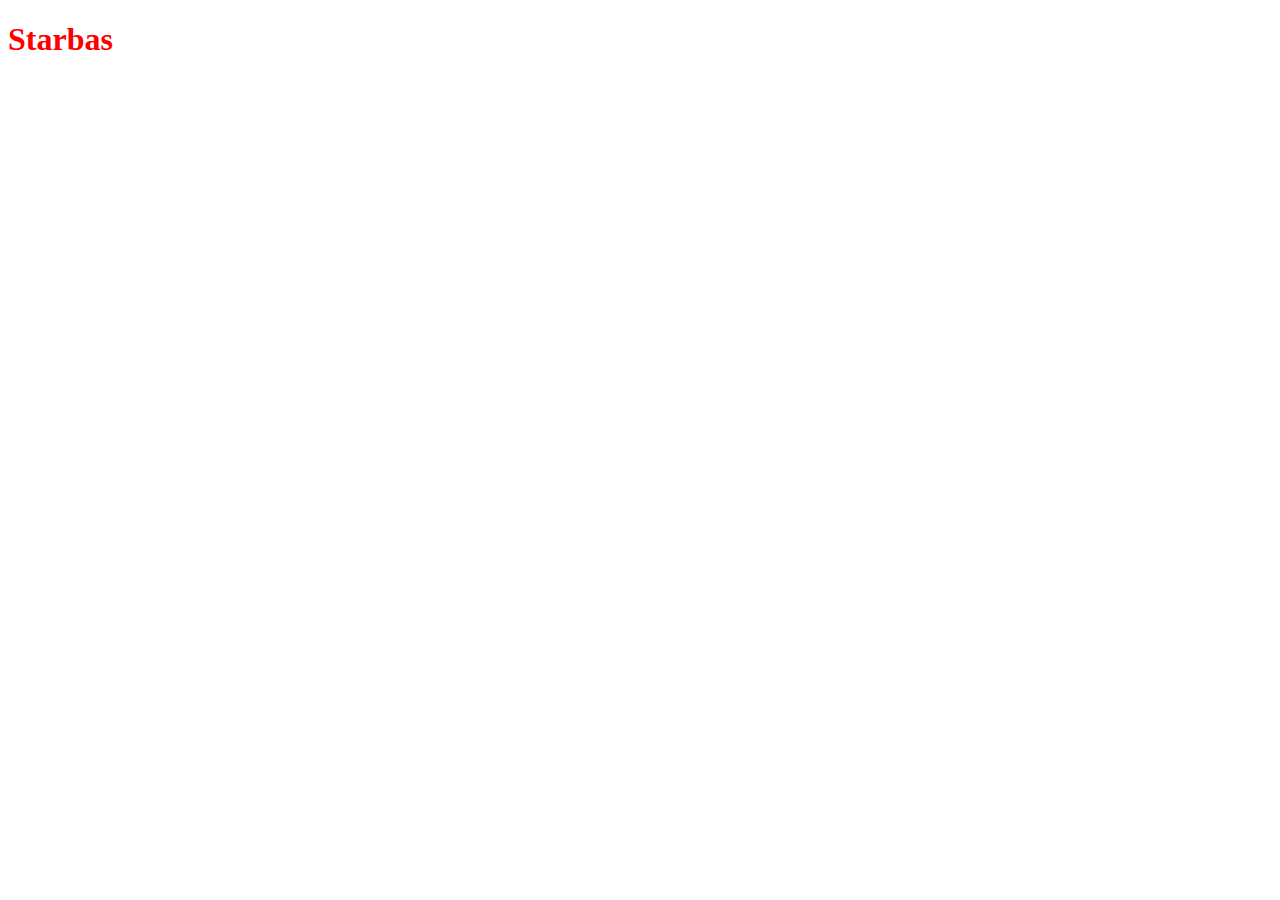
==== index.html @ 4346824f "Added new project" ====
<!DOCTYPE html>
<html lang="en">
<head>
    <meta charset="UTF-8">
    <meta http-equiv="X-UA-Compatible" content="IE=edge">
    <meta name="viewport" content="width=device-width, initial-scale=1.0">
    <title>Collaboration</title>
    <link rel="stylesheet" href="./index.css">
</head>
<body>
    <section class="header">
        <h1>Starbas</h1>
    </section>
    
</body>
</html>
---- index.css ----
h1{
    color: red;
}
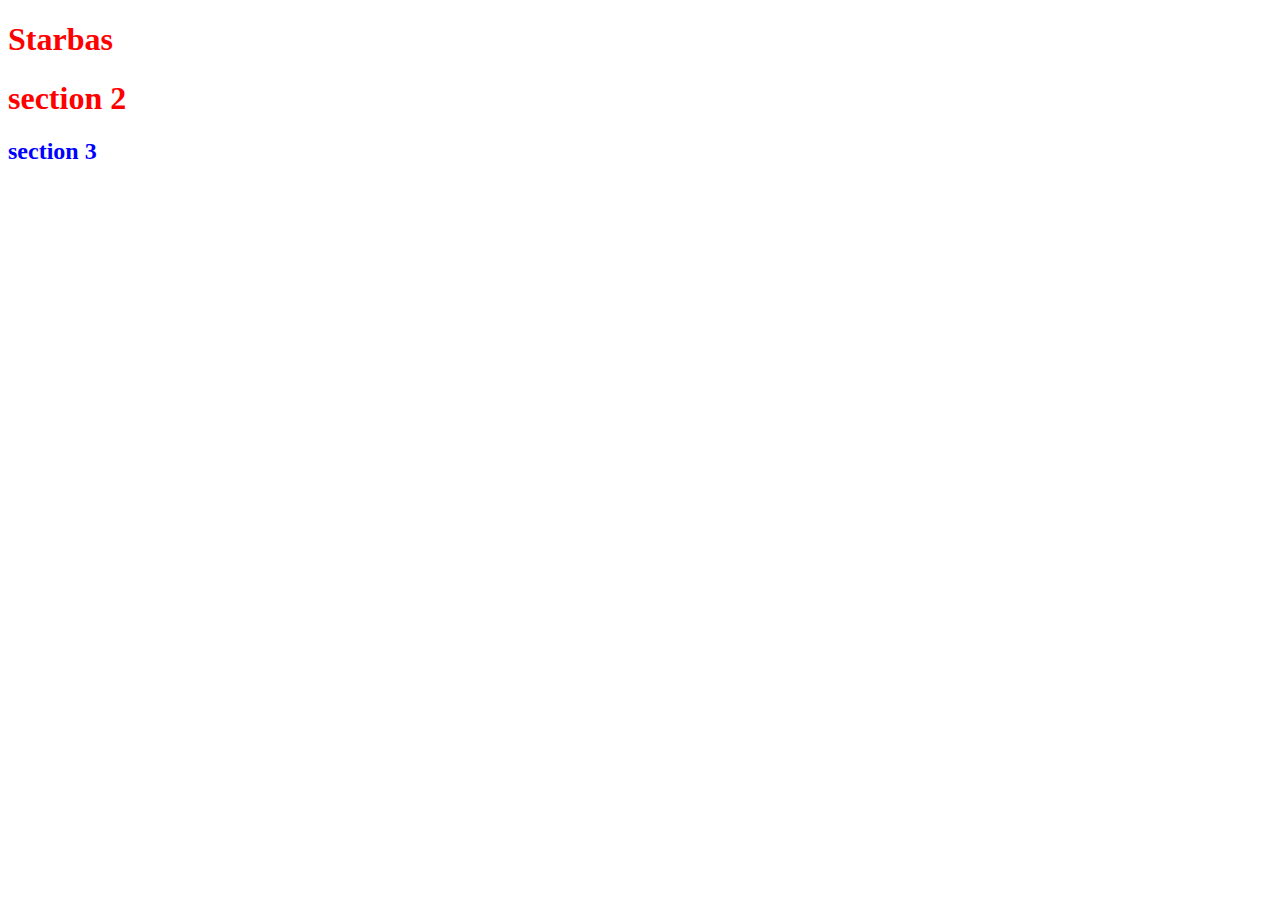
==== commit 995b963d: "added section" ====
--- a/index.html
+++ b/index.html
@@ -11,6 +11,10 @@
     <section class="header">
         <h1>Starbas</h1>
     </section>
+    <section class="section2">
+        <h1>section 2</h1>
+        <h2>section 3</h2>
+    </section>
     
 </body>
 </html>--- a/index.css
+++ b/index.css
@@ -1,3 +1,6 @@
 h1{
     color: red;
-}+}
+.section2 {
+    color: blue; 
+}
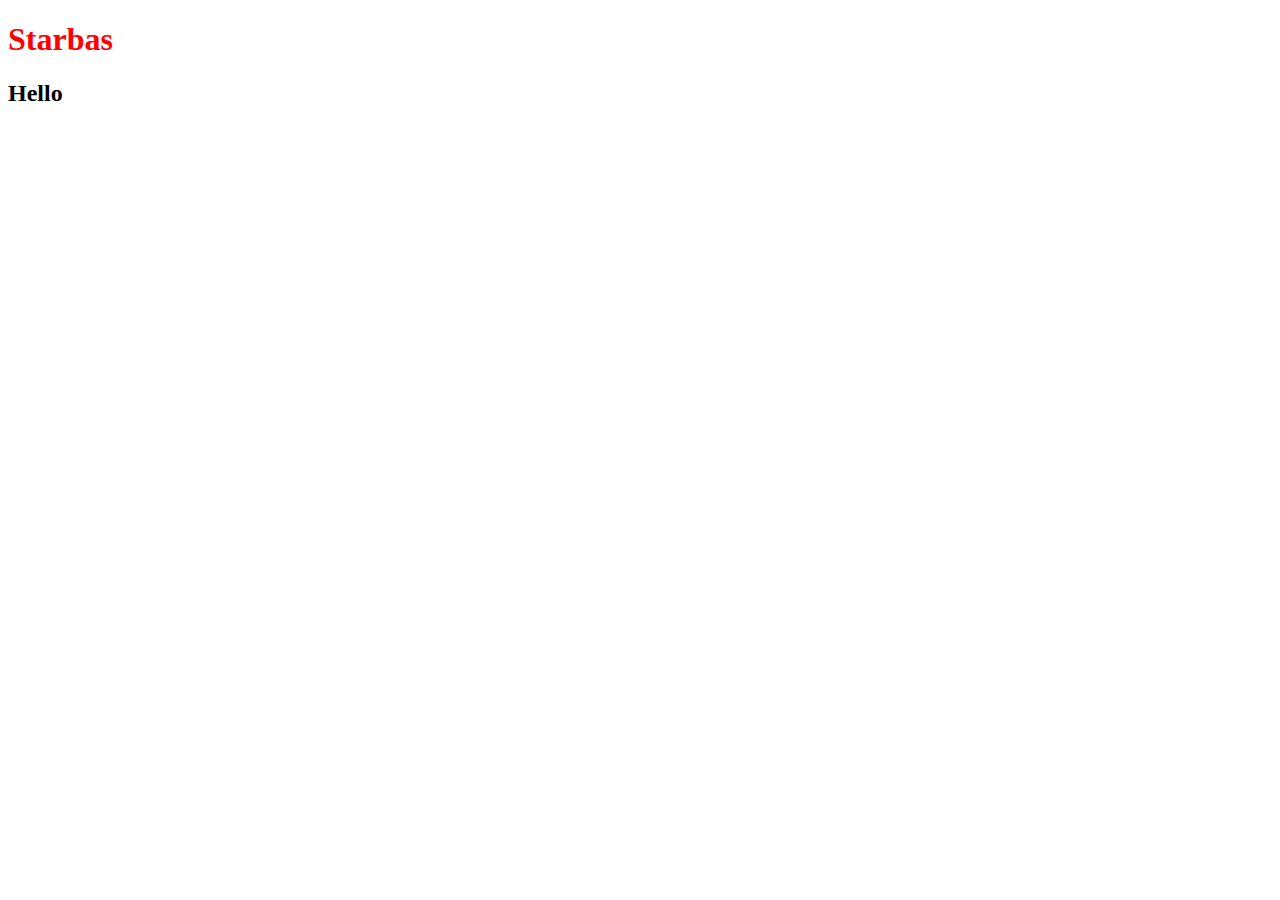
==== commit 409104bd: "Added hello section" ====
--- a/index.html
+++ b/index.html
@@ -11,9 +11,8 @@
     <section class="header">
         <h1>Starbas</h1>
     </section>
-    <section class="section2">
-        <h1>section 2</h1>
-        <h2>section 3</h2>
+    <section>
+        <h2>Hello</h2>
     </section>
     
 </body>
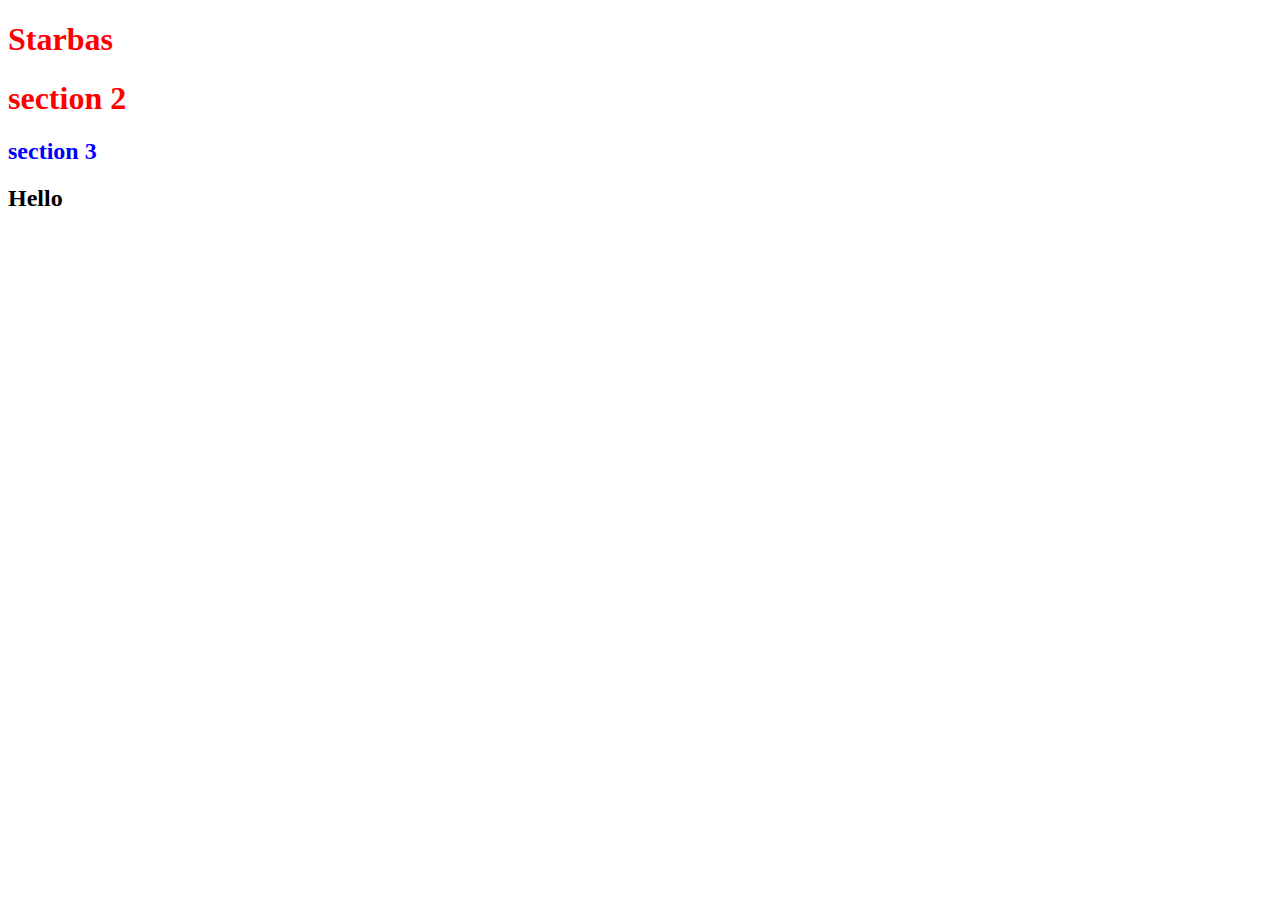
==== commit 92011479: "Added hello section" ====
--- a/index.html
+++ b/index.html
@@ -11,9 +11,18 @@
     <section class="header">
         <h1>Starbas</h1>
     </section>
+
+    <section class="section2">
+        <h1>section 2</h1>
+        <h2>section 3</h2>
+
+    </section>
+
     <section>
         <h2>Hello</h2>
     </section>
+
+    
     
 </body>
 </html>